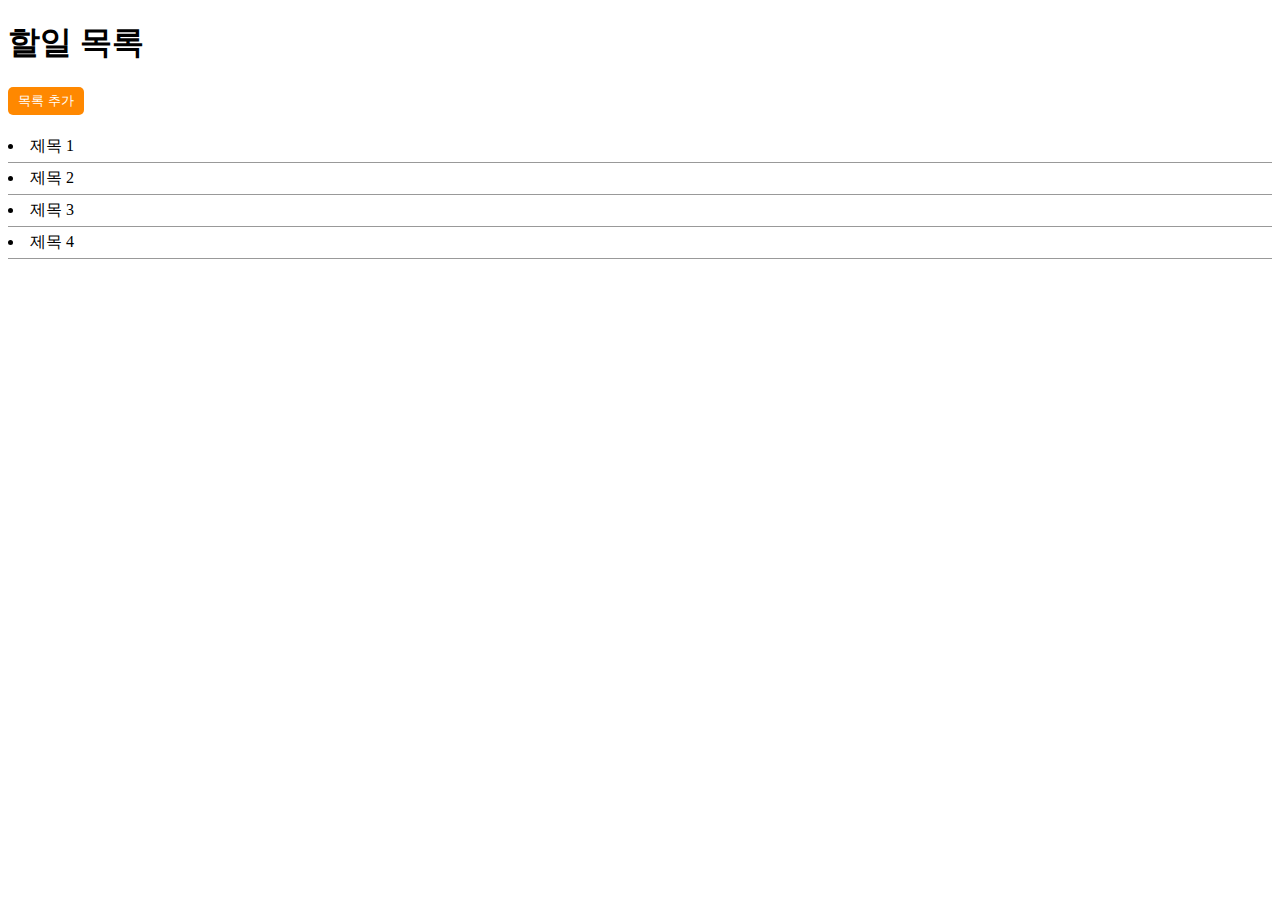
==== myproject.html @ 7043fca6 "Create myproject.html" ====
<!DOCTYPE html>
<html lang="en">
<head>
	<meta charset="UTF-8">
	<title>할일 목록 앱</title>
	<style>
		#add-btn{
			padding: 5px 10px;
			border: 0;
			background: #f80; color: white;
			border-radius: 5px;
		}
		ul{ 
			padding: 0; 
			list-style-position: inside;
		}
		li{
			border-bottom: 1px solid #999;
			padding: 5px 0;
		}
		.active{ background: #abc; } /* step3: 목록 클릭 스타일 */
	</style>
</head>
<body>
	
	<h1 id='title'>할일 목록</h1>
	<button id="add-btn">목록 추가</button>
	<ul id='list'>
		<li>제목 1</li>
		<li>제목 2</li>
		<li>제목 3</li>
		<li>제목 4</li>
	</ul>

<script>

	// 변수 초기화
	var title = document.getElementById('title'); 
	var list = document.getElementById('list');
	var li = list.getElementsByTagName('li');
	var addBtn = document.getElementById('add-btn');	// 목록 추가 버튼

	// 이벤트리스너
	list.addEventListener('click', activeItem); 

	function activeItem(event){
		// 클릭한 노드가 li이면 
		if(event.target.nodeName == 'LI'){
			// event.target은 클릭한 객체를 의미
			title.innerHTML = event.target.innerText;	

			// 목록 스타일 초기화
			for(var i = 0; i < event.target.parentNode.children.length; i++){
				event.target.parentNode.children[i].removeAttribute('class');
			}
			// 클릭한 목록 스타일 지정
			event.target.setAttribute('class', 'active'); // 클릭한 대상			
		}	// end if
	}	// end function		

	// 목록 추가
	addBtn.addEventListener('click', function(){
		var txt = prompt('제목 입력');
		list.innerHTML += '<li>' + txt + '</li>';
	});

</script>	

</body>
</html>
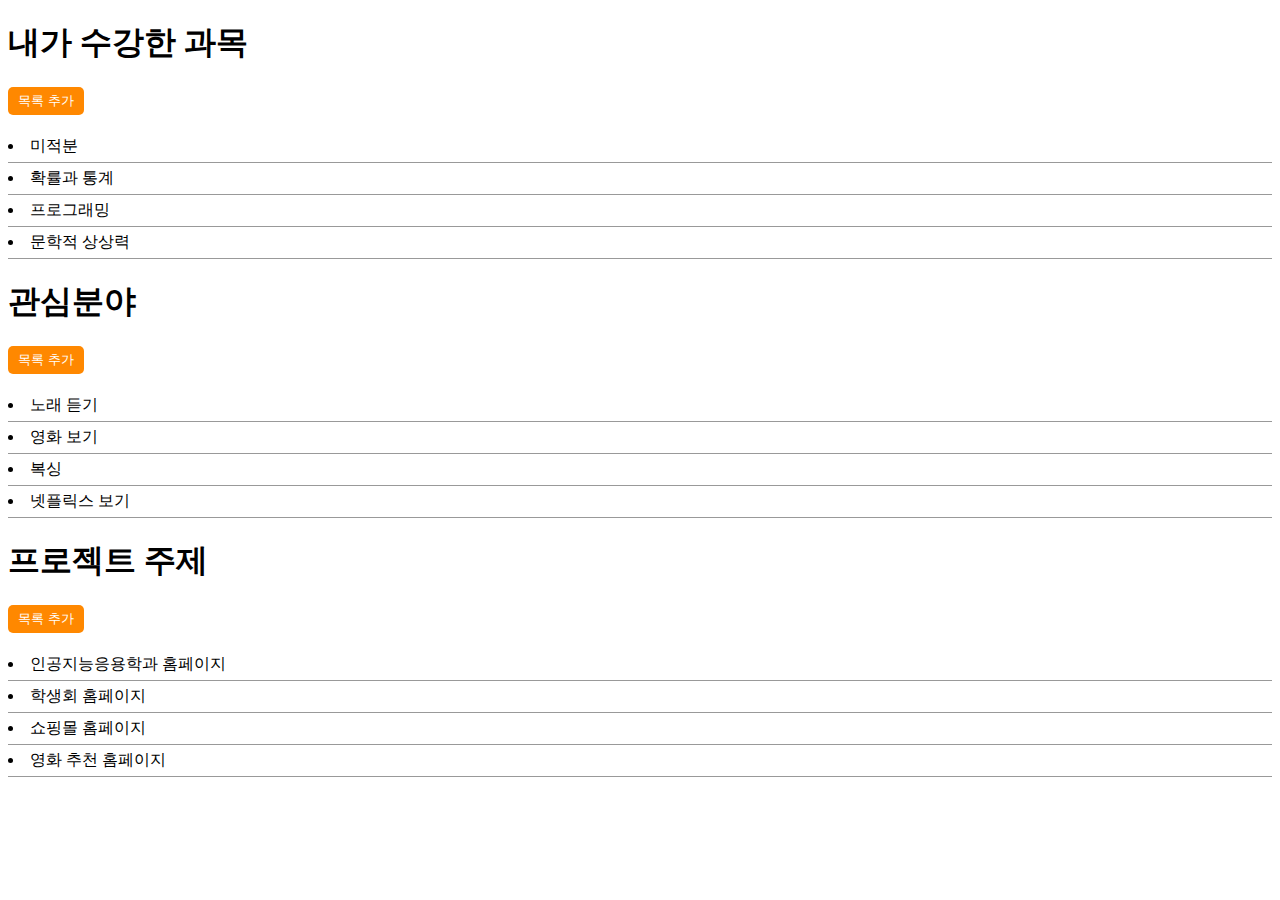
==== commit f6c620d0: "Update myproject.html" ====
--- a/myproject.html
+++ b/myproject.html
@@ -2,7 +2,7 @@
 <html lang="en">
 <head>
 	<meta charset="UTF-8">
-	<title>할일 목록 앱</title>
+	<title>내가 수강한 과목</title>
 	<style>
 		#add-btn{
 			padding: 5px 10px;
@@ -23,15 +23,32 @@
 </head>
 <body>
 	
-	<h1 id='title'>할일 목록</h1>
+	<h1 id='title'>내가 수강한 과목</h1>
 	<button id="add-btn">목록 추가</button>
 	<ul id='list'>
-		<li>제목 1</li>
-		<li>제목 2</li>
-		<li>제목 3</li>
-		<li>제목 4</li>
+		<li>미적분</li>
+		<li>확률과 통계</li>
+		<li>프로그래밍</li>
+		<li>문학적 상상력</li>
 	</ul>
 
+	<h1 id='title'>관심분야</h1>
+	<button id="add-btn">목록 추가</button>
+	<ul id='list'>
+		<li>노래 듣기</li>
+		<li>영화 보기</li>
+		<li>복싱</li>
+		<li>넷플릭스 보기</li>
+	</ul>
+	
+	<h1 id='title'>프로젝트 주제</h1>
+	<button id="add-btn">목록 추가</button>
+	<ul id='list'>
+		<li>인공지능응용학과 홈페이지</li>
+		<li>학생회 홈페이지</li>
+		<li>쇼핑몰 홈페이지</li>
+		<li>영화 추천 홈페이지</li>
+	</ul>
 <script>
 
 	// 변수 초기화
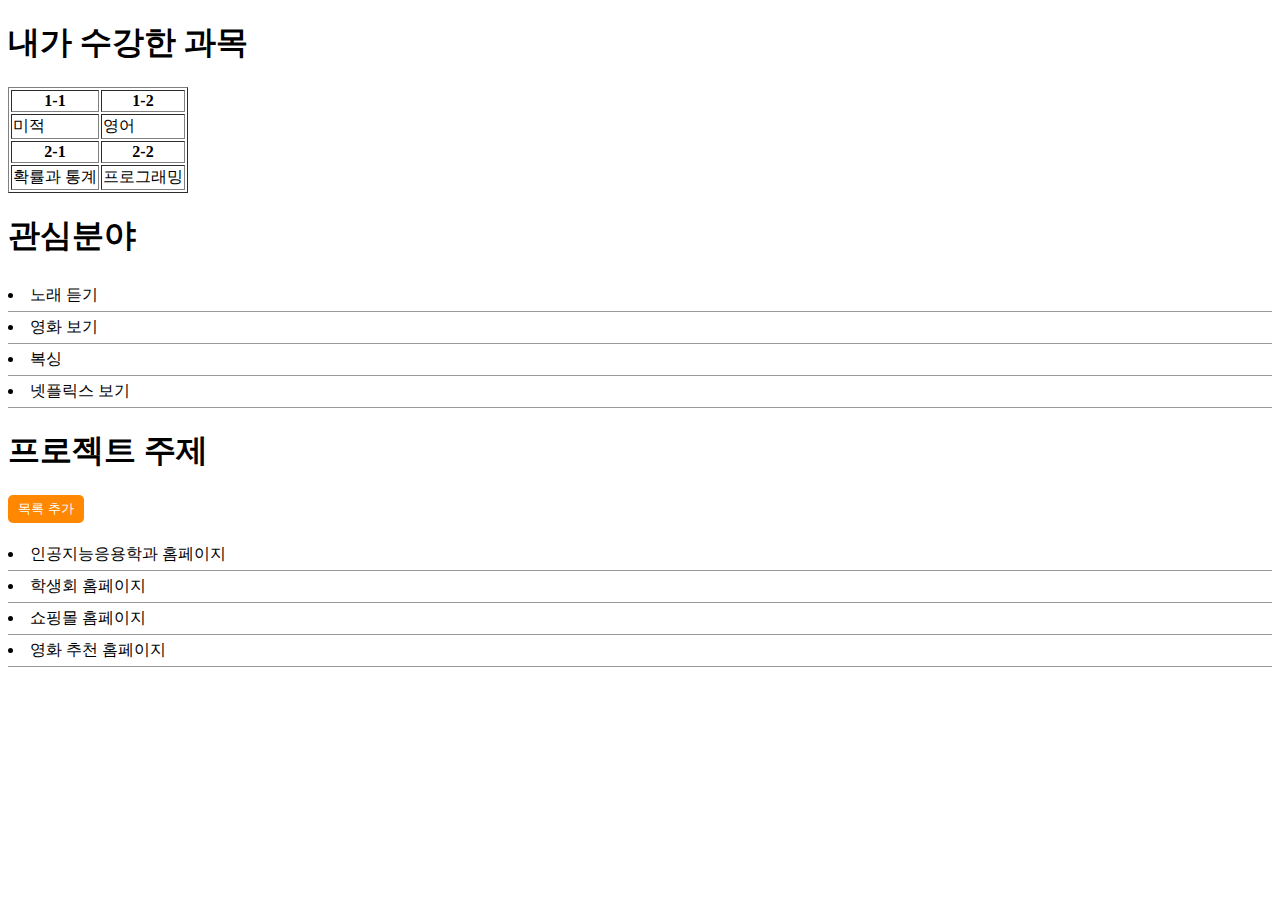
==== commit f1df5a33: "Update myproject.html" ====
--- a/myproject.html
+++ b/myproject.html
@@ -24,16 +24,14 @@
 <body>
 	
 	<h1 id='title'>내가 수강한 과목</h1>
-	<button id="add-btn">목록 추가</button>
-	<ul id='list'>
-		<li>미적분</li>
-		<li>확률과 통계</li>
-		<li>프로그래밍</li>
-		<li>문학적 상상력</li>
-	</ul>
+	<table border = 1>
+		<tr><th>1-1</th><th>1-2</th></tr>
+		<tr><td>미적</td><td>영어</td></tr>
+		<tr><th>2-1</th><th>2-2</th></tr>
+		<tr><td>확률과 통계</td><td>프로그래밍</td></tr>
+	</table>
 
 	<h1 id='title'>관심분야</h1>
-	<button id="add-btn">목록 추가</button>
 	<ul id='list'>
 		<li>노래 듣기</li>
 		<li>영화 보기</li>
